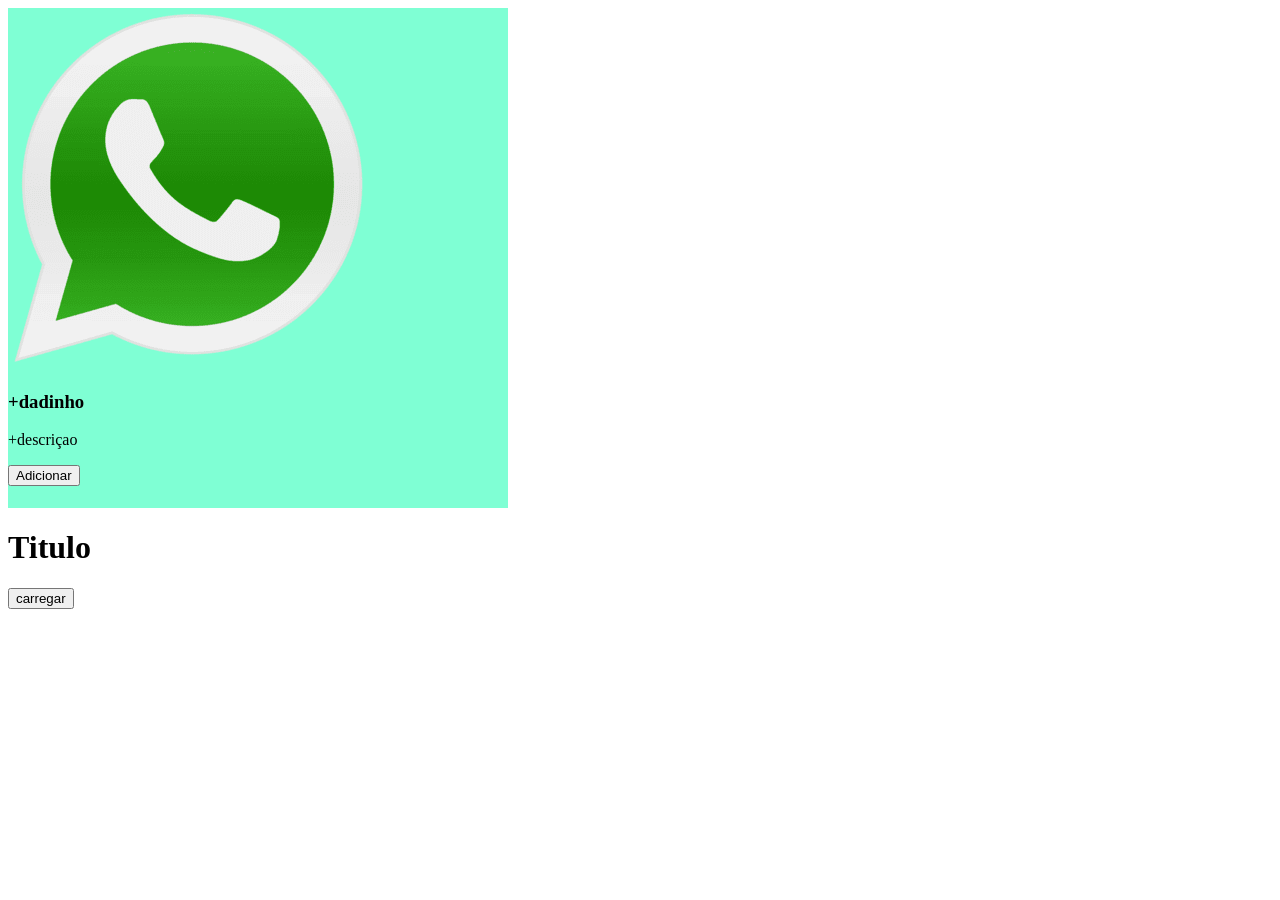
==== cardJSON-main/card-JSON/index.html @ 7ababd7c "Add files via upload" ====
<!DOCTYPE html>
<html lang="en">
<head>
    <meta charset="UTF-8">
    <meta name="viewport" content="width=device-width, initial-scale=1.0">
    <title>Card</title>
    <link rel="stylesheet" href="style.css">
</head>
<body>
    
     <div class="card">
      <img src="img/zap.png" >
      <h3>+dadinho</h3>
      <p>+descriçao</p>
      <a href="dadinho.endereco">

      
        <button>Adicionar</button>
      </a>
      
    </div>
   

 <h1>Titulo</h1>
   <div id="destino"></div>

   <button type="button">carregar</button>
   <script src="script.js"></script>

</body>
</html>
---- cardJSON-main/card-JSON/style.css ----
.card{
background-color: aquamarine;
border: 2px;
width: 500px;
height: 500px;
}
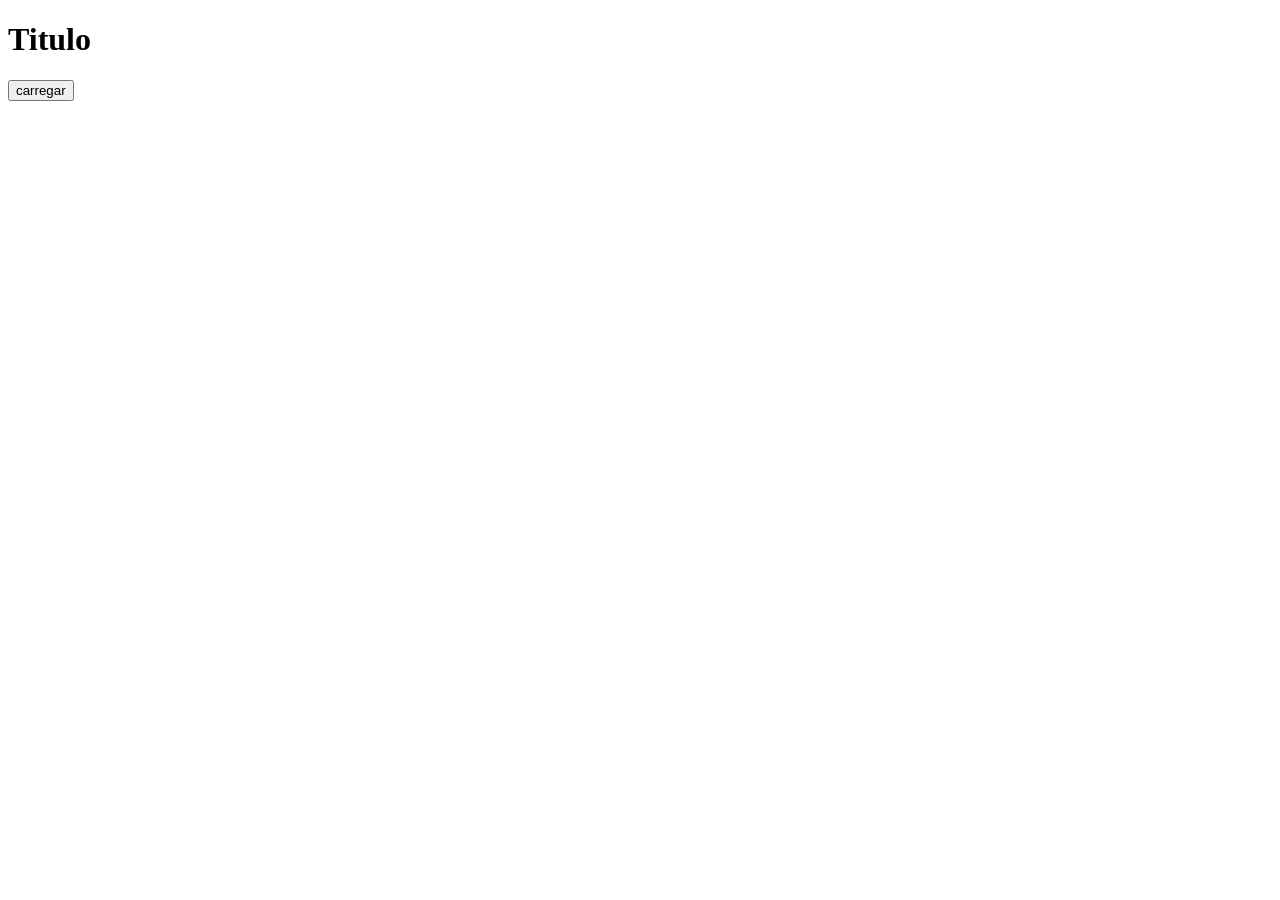
==== commit 5af6e0f4: "Add files via upload" ====
--- a/cardJSON-main/card-JSON/index.html
+++ b/cardJSON-main/card-JSON/index.html
@@ -8,17 +8,7 @@
 </head>
 <body>
     
-     <div class="card">
-      <img src="img/zap.png" >
-      <h3>+dadinho</h3>
-      <p>+descriçao</p>
-      <a href="dadinho.endereco">
-
-      
-        <button>Adicionar</button>
-      </a>
-      
-    </div>
+    
    
 
  <h1>Titulo</h1>
